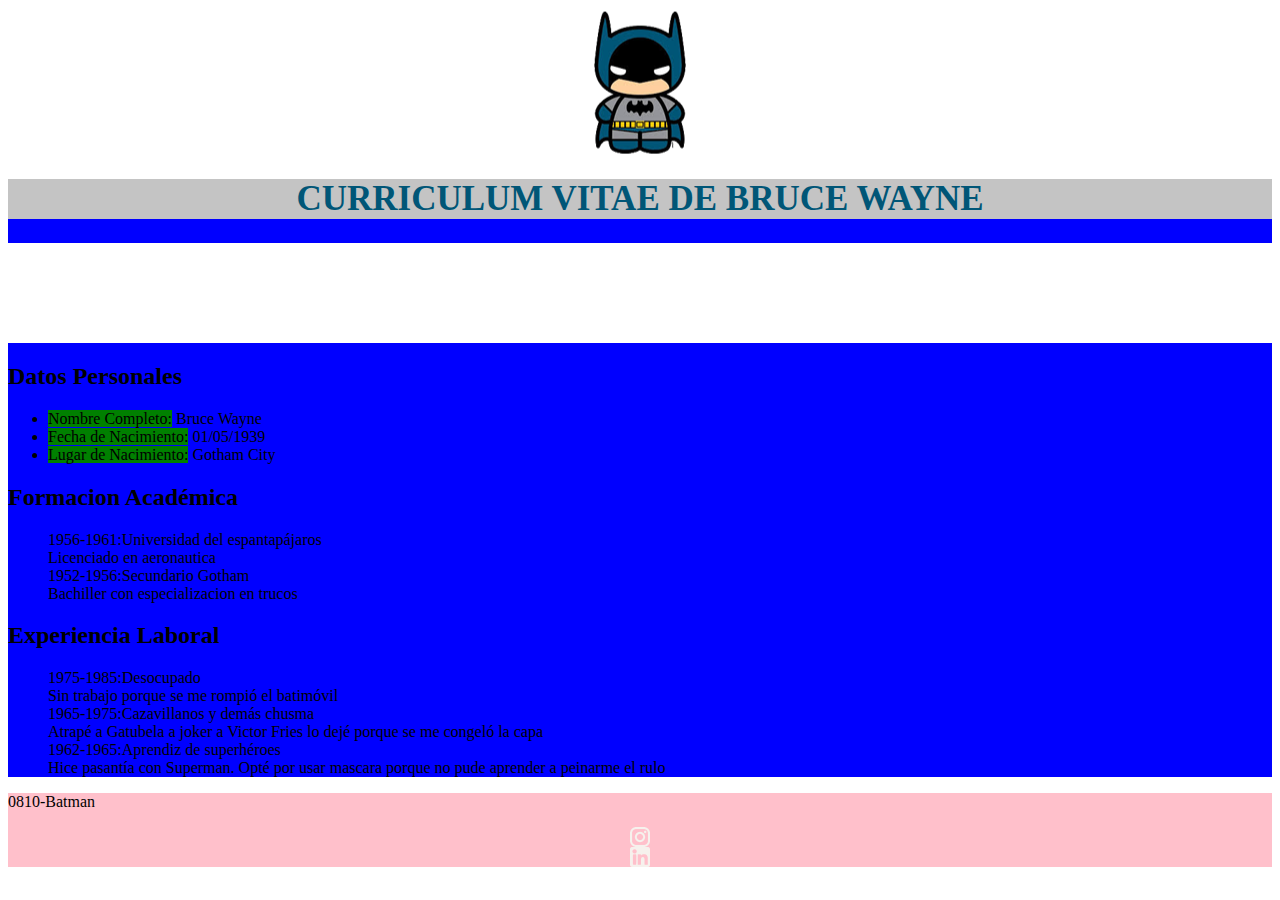
==== CV_Batman/index.html @ 12381f54 "Primer commit" ====
<!DOCTYPE html>
<html lang="Es">
<head>
    <meta charset="UTF-8">
    <meta http-equiv="X-UA-Compatible" content="IE=edge">
    <meta name="viewport" content="width=device-width, initial-scale=1.0">
    <title>Curriculum Vitae</title>
    <link rel="stylesheet" href="css/style.css">
    <header> 
        <img src="img/logo batman.png" alt="Foto del cv">
    </header>
</head>
<body>
    <main>

        <h1>curriculum vitae de bruce wayne</h1>  
        <div class="cuadradoBlanco"> </div>
        <h2>Datos Personales</h2>
        <ul>
            <li><span>Nombre Completo:</span> Bruce Wayne</li>
            <li><span>Fecha de Nacimiento:</span> 01/05/1939</li>
            <li><span>Lugar de Nacimiento:</span> Gotham City</li>
        </ul>
        <h2>Formacion Académica</h2>
        <ul class="conPunto">
            <li>1956-1961:Universidad del espantapájaros  </li>
            <li>Licenciado en aeronautica</li>
            <li>1952-1956:Secundario Gotham </li>
            <li>Bachiller con especializacion en trucos</li>
        </ul>
        
        <h2>Experiencia Laboral</h2>
        <ul class="conPunto">
            <li>1975-1985:Desocupado</li>
            <li>Sin trabajo porque se me rompió el batimóvil</li>
            <li>1965-1975:Cazavillanos y demás chusma</li>
            <li>Atrapé a Gatubela a joker a Victor Fries lo dejé porque se me congeló la capa</li>
            <li>1962-1965:Aprendiz de superhéroes</li>
            <li>Hice pasantía con Superman. Opté por usar mascara porque no pude aprender a peinarme el rulo</li>
        </ul>
        <div>

        </div>
    </main>

    <footer>
        <p>0810-Batman </p>
        <img src="img/ico_instagram.png" alt="Icono de Instagram">
        <img src="img/ico_linkedin.png" alt="Icono de Linkedin">
    </footer>
</body>
</html>
---- CV_Batman/css/style.css ----
img {
    display: block;
    margin: auto;

}
h1{
    text-align: center;
    text-transform: uppercase;
    font-family: 'Times New Roman', Times, serif;
    font-weight: 700;
    font-style: normal;
    font-size: 35px;
    background-color:#C4C4C4;
    color:#005677;
    ;

}
.cuadradoBlanco{
    width: 1440px;
    height: 100px;
    background-color: white;
}
.conPunto {
    list-style: none;
}
main{
    background-color: blue;
}
footer{
    background-color: pink;
}
span{
    background-color: green;
}
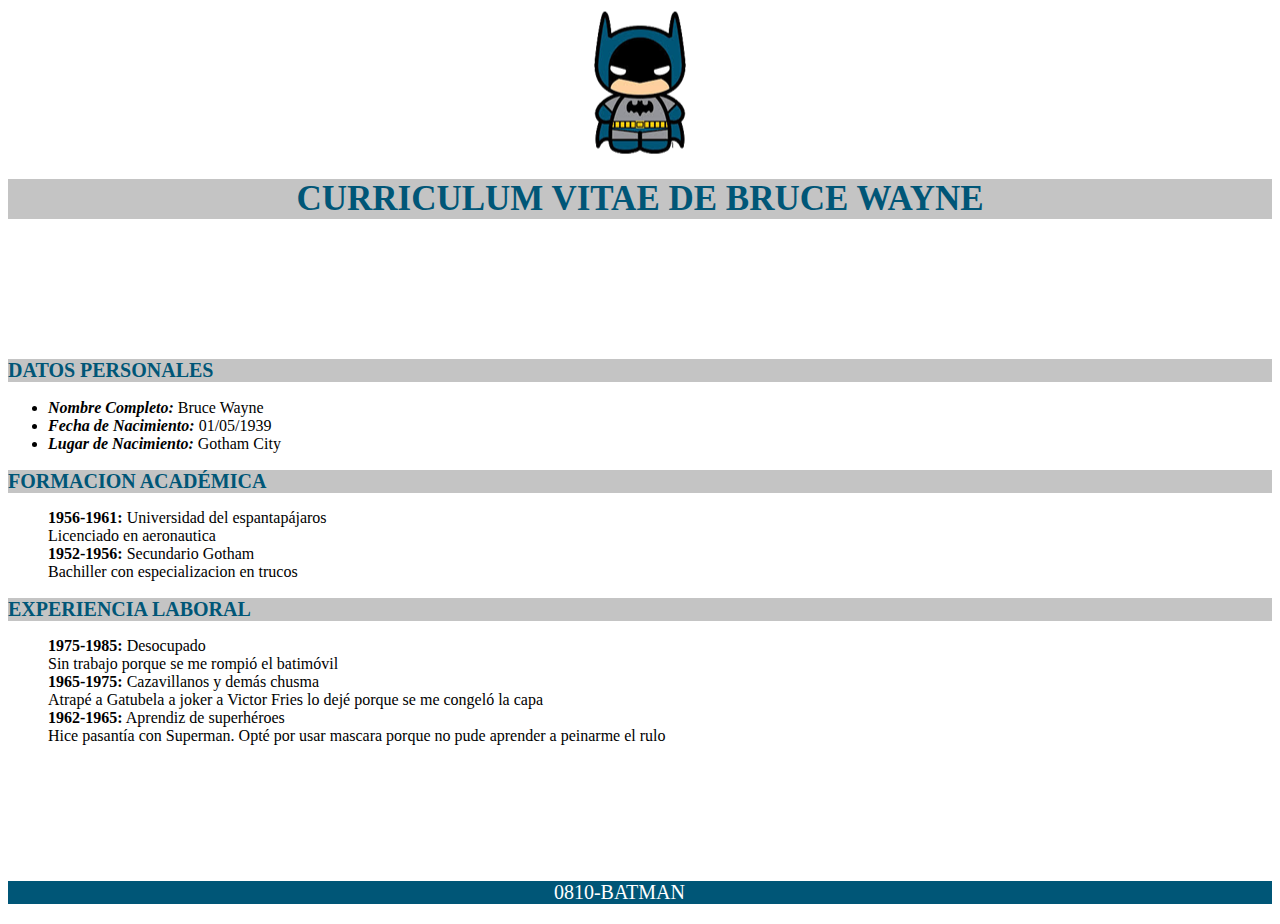
==== commit 8135ec9b: "Casi resuelto" ====
--- a/CV_Batman/index.html
+++ b/CV_Batman/index.html
@@ -5,6 +5,7 @@
     <meta http-equiv="X-UA-Compatible" content="IE=edge">
     <meta name="viewport" content="width=device-width, initial-scale=1.0">
     <title>Curriculum Vitae</title>
+    <link rel="stylesheet" href="https://use.fontawesome.com/releases/v5.15.2/css/all.css">
     <link rel="stylesheet" href="css/style.css">
     <header> 
         <img src="img/logo batman.png" alt="Foto del cv">
@@ -23,30 +24,31 @@
         </ul>
         <h2>Formacion Académica</h2>
         <ul class="conPunto">
-            <li>1956-1961:Universidad del espantapájaros  </li>
+            <li> <strong>1956-1961:</strong>  Universidad del espantapájaros  </li>
             <li>Licenciado en aeronautica</li>
-            <li>1952-1956:Secundario Gotham </li>
+            <li> <strong>1952-1956:</strong> Secundario Gotham </li>
             <li>Bachiller con especializacion en trucos</li>
         </ul>
         
         <h2>Experiencia Laboral</h2>
         <ul class="conPunto">
-            <li>1975-1985:Desocupado</li>
+            <li><strong>1975-1985:</strong> Desocupado</li>
             <li>Sin trabajo porque se me rompió el batimóvil</li>
-            <li>1965-1975:Cazavillanos y demás chusma</li>
+            <li><strong>1965-1975:</strong> Cazavillanos y demás chusma</li>
             <li>Atrapé a Gatubela a joker a Victor Fries lo dejé porque se me congeló la capa</li>
-            <li>1962-1965:Aprendiz de superhéroes</li>
+            <li><strong>1962-1965:</strong> Aprendiz de superhéroes</li>
             <li>Hice pasantía con Superman. Opté por usar mascara porque no pude aprender a peinarme el rulo</li>
         </ul>
-        <div>
-
-        </div>
+        <div class="cuadradoBlanco"> </div>
     </main>
 
     <footer>
-        <p>0810-Batman </p>
-        <img src="img/ico_instagram.png" alt="Icono de Instagram">
-        <img src="img/ico_linkedin.png" alt="Icono de Linkedin">
+        <p> 0810-batman 
+            
+            <i class="fa-brands fa-instagram-square"></i>
+            <i class="fa-brands fa-linkedin-in"></i>
+            
+        </p>
     </footer>
 </body>
 </html>--- a/CV_Batman/css/style.css
+++ b/CV_Batman/css/style.css
@@ -1,7 +1,6 @@
 img {
     display: block;
     margin: auto;
-
 }
 h1{
     text-align: center;
@@ -12,8 +11,6 @@
     font-size: 35px;
     background-color:#C4C4C4;
     color:#005677;
-    ;
-
 }
 .cuadradoBlanco{
     width: 1440px;
@@ -23,12 +20,25 @@
 .conPunto {
     list-style: none;
 }
-main{
-    background-color: blue;
+h2{
+    background-color:#C4C4C4;
+    color:#005677;
+    font-family: 'Times New Roman', Times, serif;
+    text-transform: uppercase;
+    font-size: 20px;
 }
 footer{
-    background-color: pink;
+    background-color: #005677;
+    
 }
 span{
-    background-color: green;
+    font-style: italic;
+    font-weight: 700;
+    
+}
+footer p{
+    color: white;
+    font-size: 20px;
+    text-align: center;
+    text-transform: uppercase;
 }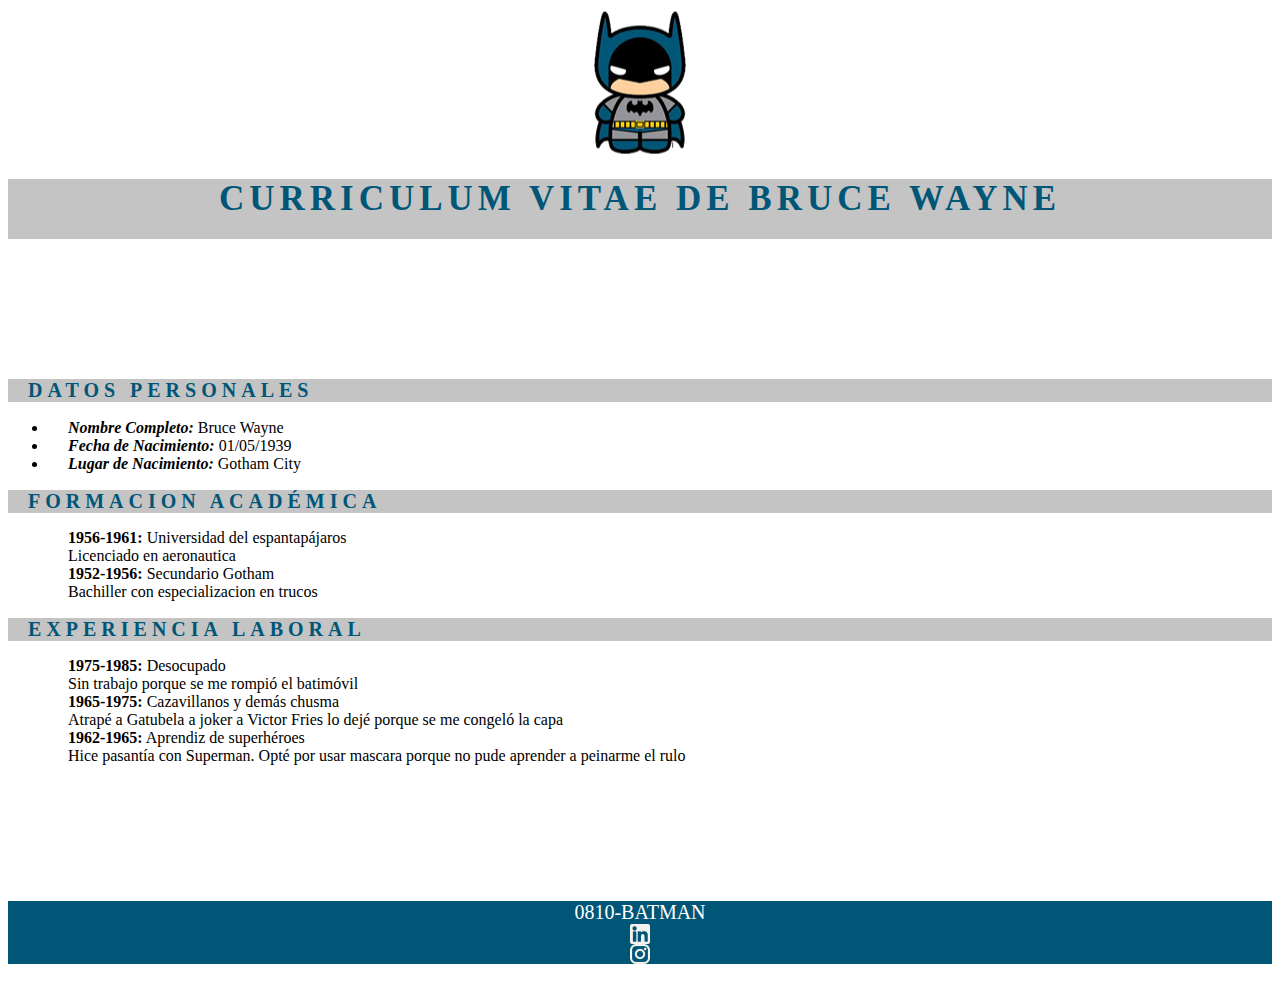
==== commit 0a1c8248: "Retoque cv" ====
--- a/CV_Batman/index.html
+++ b/CV_Batman/index.html
@@ -45,8 +45,8 @@
     <footer>
         <p> 0810-batman 
             
-            <i class="fa-brands fa-instagram-square"></i>
-            <i class="fa-brands fa-linkedin-in"></i>
+            <img src="img/ico_linkedin.png" alt="Icono linkedin">
+            <img src="img/ico_instagram.png" alt="Icono instagram">
             
         </p>
     </footer>
--- a/CV_Batman/css/style.css
+++ b/CV_Batman/css/style.css
@@ -11,6 +11,9 @@
     font-size: 35px;
     background-color:#C4C4C4;
     color:#005677;
+    height: 60px;
+    letter-spacing: 5px;
+
 }
 .cuadradoBlanco{
     width: 1440px;
@@ -26,6 +29,9 @@
     font-family: 'Times New Roman', Times, serif;
     text-transform: uppercase;
     font-size: 20px;
+    text-indent: 20px;
+    letter-spacing: 5px;
+
 }
 footer{
     background-color: #005677;
@@ -37,8 +43,12 @@
     
 }
 footer p{
+    position: relative;
     color: white;
     font-size: 20px;
     text-align: center;
     text-transform: uppercase;
+}
+li{
+    text-indent: 20px;
 }